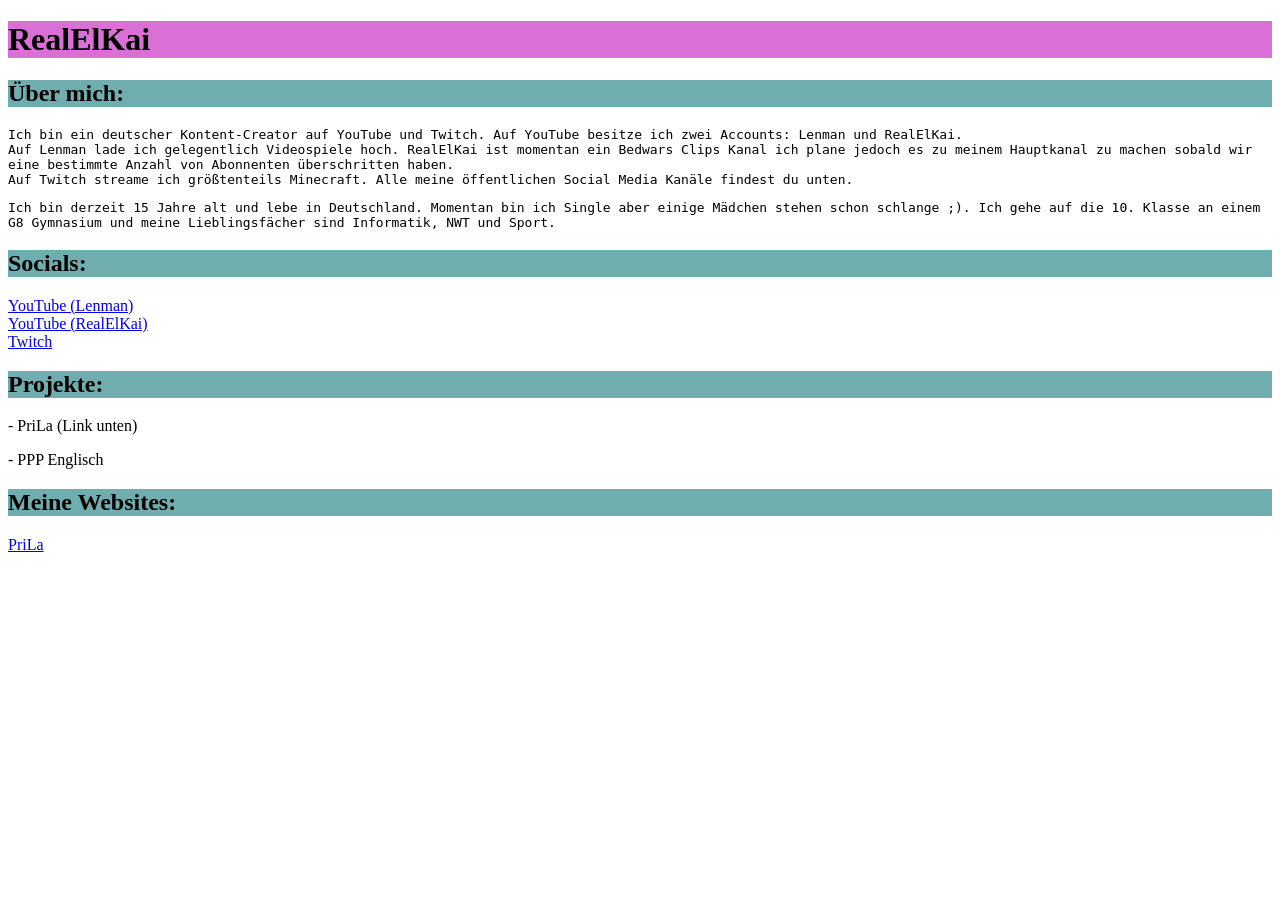
==== index.html @ 88266126 "Main zu index" ====
<!DOCTYPE html>
<html>

<head>
    <meta charset="UTF-8">
    <meta name="viewport" content="width=device-width, initial-scale=1.0">
    <meta name="description" content="Alles zu deinem Lieblings YouTuber!">
    <title>RealElKai</title>
</head>

<body>
    <h1 style="background-color:orchid">RealElKai</h1>

    <h2 style="background-color: rgb(111, 173, 175);">Über mich:</h2>
    <p style="font-family: monospace;">Ich bin ein deutscher Kontent-Creator auf YouTube und Twitch. Auf YouTube besitze ich zwei Accounts: Lenman und RealElKai. <br>Auf Lenman lade ich gelegentlich Videospiele hoch. RealElKai ist momentan ein Bedwars Clips Kanal ich plane jedoch es zu meinem Hauptkanal zu machen sobald wir eine bestimmte Anzahl von Abonnenten überschritten haben.<br>Auf Twitch streame ich größtenteils Minecraft. Alle meine öffentlichen Social Media Kanäle findest du unten.</p>
    <p style="font-family: monospace;">Ich bin derzeit 15 Jahre alt und lebe in Deutschland. Momentan bin ich Single aber einige Mädchen stehen schon schlange ;). Ich gehe auf die 10. Klasse an einem G8 Gymnasium und meine Lieblingsfächer sind Informatik, NWT und Sport.</p>

    <h2 style="background: rgb(111, 173, 175);">Socials:</h2>
    <a href="https://www.youtube.com/@LenmanYt" target="_blank">YouTube (Lenman)</a><br>
    <a href="https://www.youtube.com/@El_Kai01" target="_blank">YouTube (RealElKai)</a><br>
    <a href="https://www.twitch.tv/realelkai" target="_blank">Twitch</a><br>

    <h2 style="background: rgb(111, 173, 175);">Projekte:</h2>
    <p>- PriLa (Link unten)</p>
    <p>- PPP Englisch</p>

    <h2 style="background-color: rgb(111, 173, 175);">Meine Websites:</h2>
    <a href="./PriLa.html" target="_blank">PriLa</a>
</body>
</html>
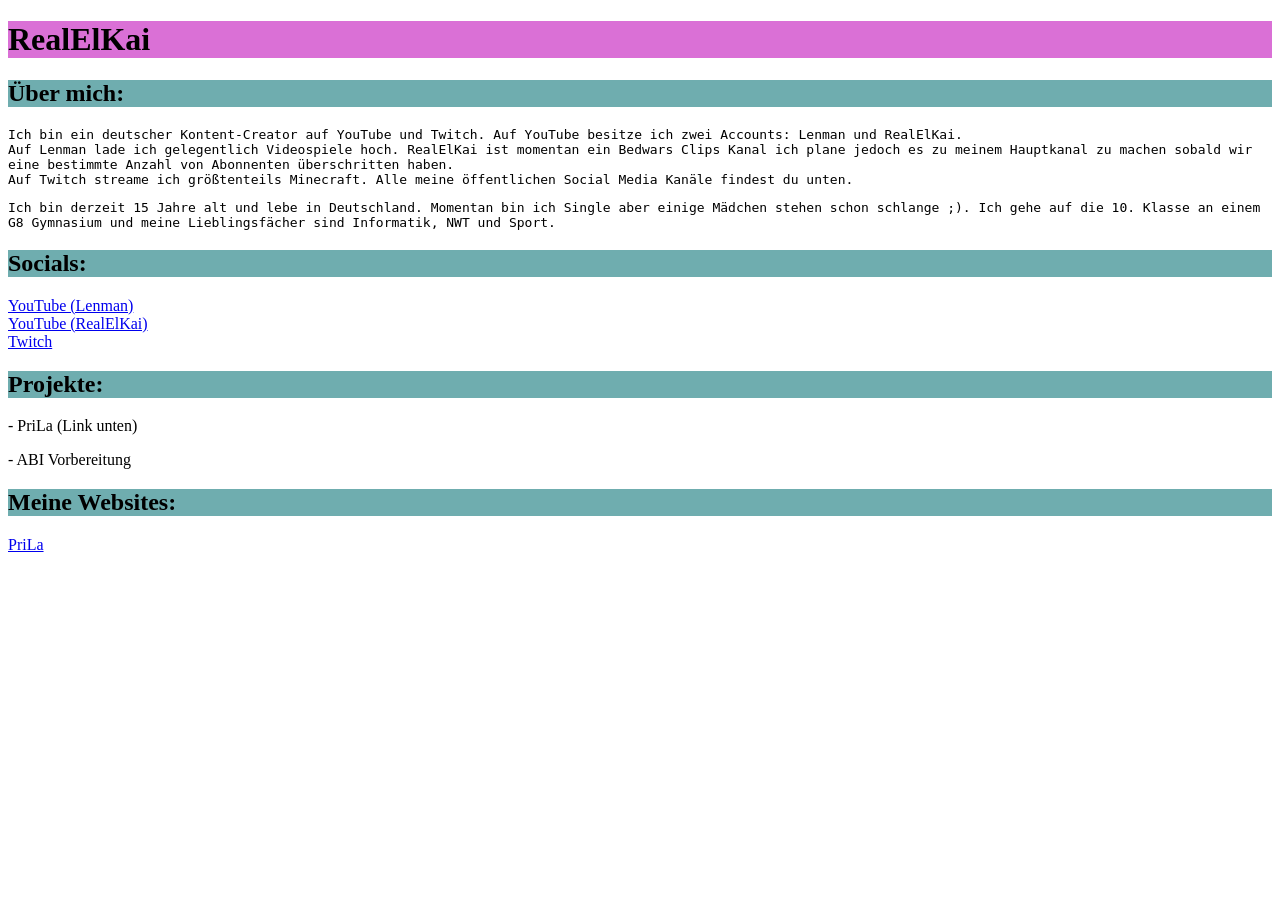
==== commit 3b992312: "Projekte überarbeitet" ====
--- a/index.html
+++ b/index.html
@@ -22,7 +22,7 @@
 
     <h2 style="background: rgb(111, 173, 175);">Projekte:</h2>
     <p>- PriLa (Link unten)</p>
-    <p>- PPP Englisch</p>
+    <p>- ABI Vorbereitung</p>
 
     <h2 style="background-color: rgb(111, 173, 175);">Meine Websites:</h2>
     <a href="./PriLa.html" target="_blank">PriLa</a>
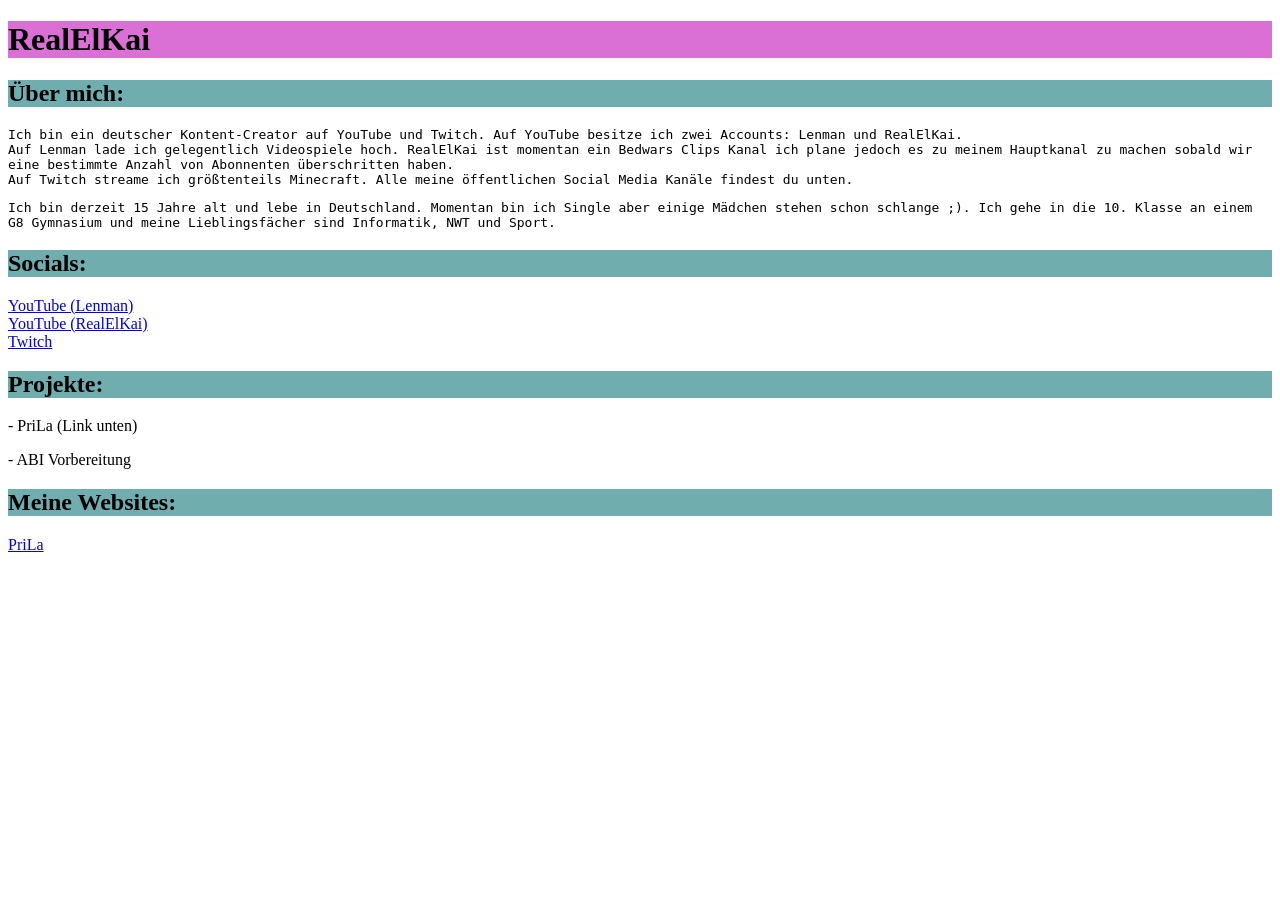
==== commit 0ad10b5b: "auf die 10. Klasse zu in die 10. Klasse" ====
--- a/index.html
+++ b/index.html
@@ -13,7 +13,7 @@
 
     <h2 style="background-color: rgb(111, 173, 175);">Über mich:</h2>
     <p style="font-family: monospace;">Ich bin ein deutscher Kontent-Creator auf YouTube und Twitch. Auf YouTube besitze ich zwei Accounts: Lenman und RealElKai. <br>Auf Lenman lade ich gelegentlich Videospiele hoch. RealElKai ist momentan ein Bedwars Clips Kanal ich plane jedoch es zu meinem Hauptkanal zu machen sobald wir eine bestimmte Anzahl von Abonnenten überschritten haben.<br>Auf Twitch streame ich größtenteils Minecraft. Alle meine öffentlichen Social Media Kanäle findest du unten.</p>
-    <p style="font-family: monospace;">Ich bin derzeit 15 Jahre alt und lebe in Deutschland. Momentan bin ich Single aber einige Mädchen stehen schon schlange ;). Ich gehe auf die 10. Klasse an einem G8 Gymnasium und meine Lieblingsfächer sind Informatik, NWT und Sport.</p>
+    <p style="font-family: monospace;">Ich bin derzeit 15 Jahre alt und lebe in Deutschland. Momentan bin ich Single aber einige Mädchen stehen schon schlange ;). Ich gehe in die 10. Klasse an einem G8 Gymnasium und meine Lieblingsfächer sind Informatik, NWT und Sport.</p>
 
     <h2 style="background: rgb(111, 173, 175);">Socials:</h2>
     <a href="https://www.youtube.com/@LenmanYt" target="_blank">YouTube (Lenman)</a><br>
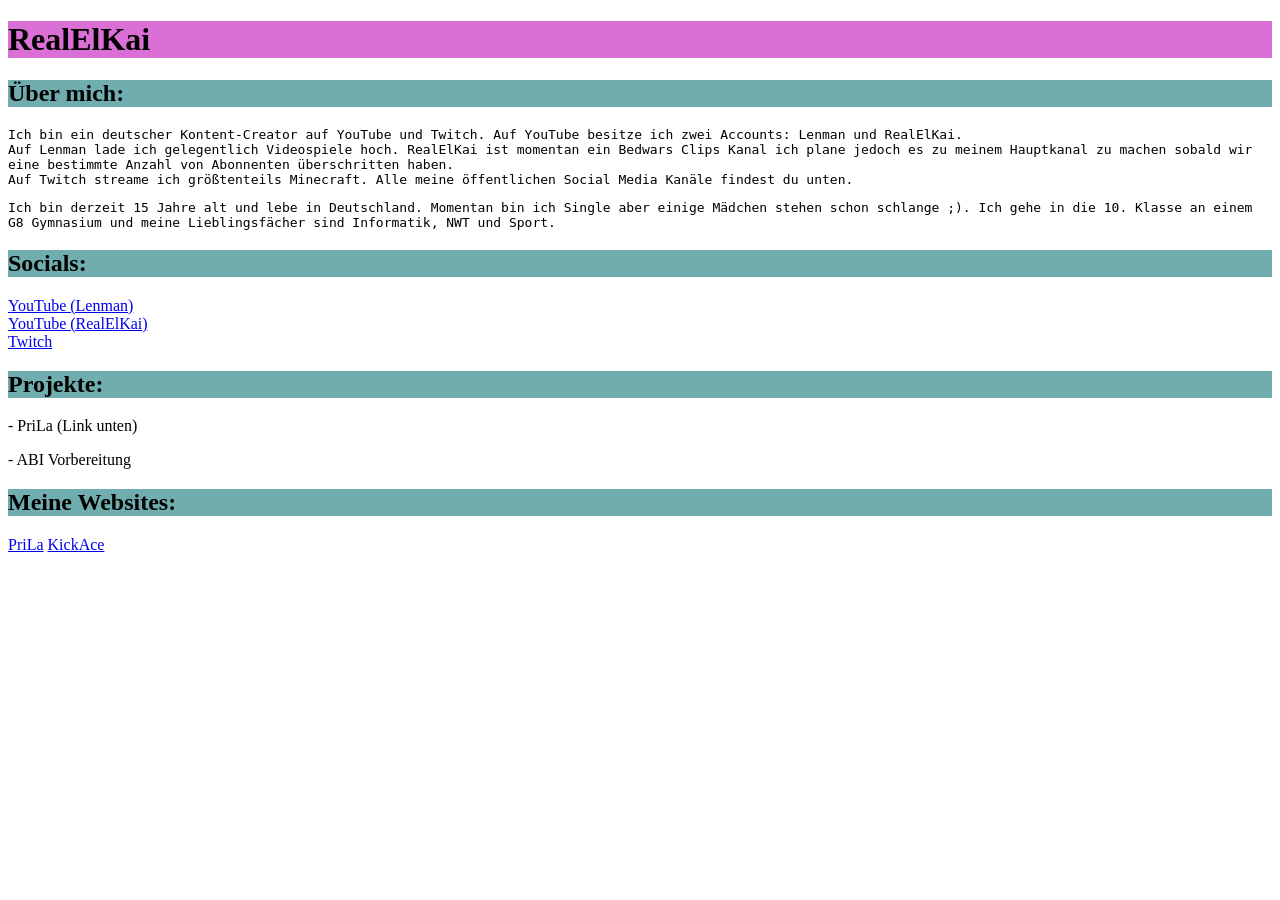
==== commit c12f9bc2: "Added KickAce Refferal and Website" ====
--- a/index.html
+++ b/index.html
@@ -26,5 +26,6 @@
 
     <h2 style="background-color: rgb(111, 173, 175);">Meine Websites:</h2>
     <a href="./PriLa.html" target="_blank">PriLa</a>
+    <a href="./Kickace.html" target="_blank">KickAce</a>
 </body>
 </html>
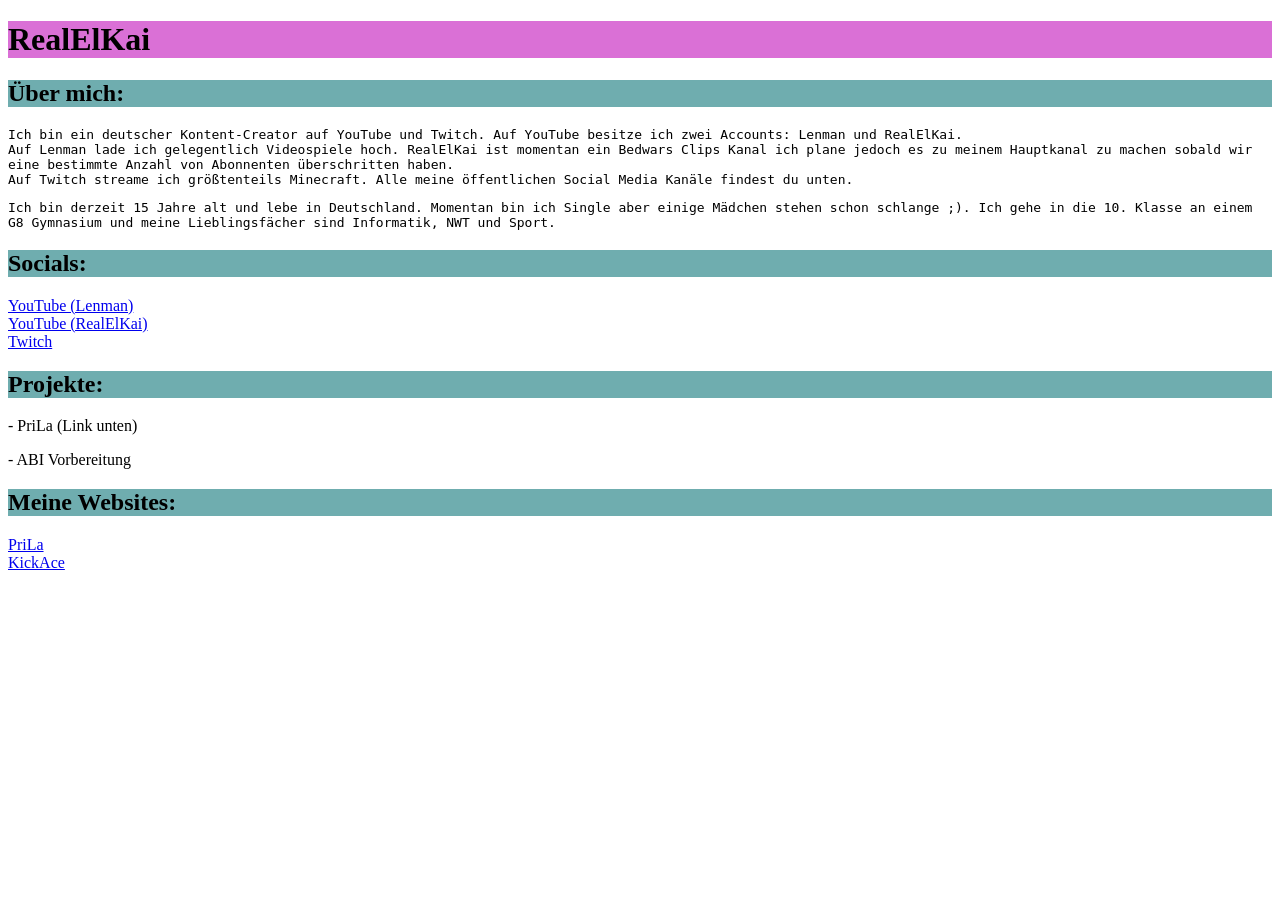
==== commit cb8a086d: "Zeile zwischen links" ====
--- a/index.html
+++ b/index.html
@@ -25,7 +25,7 @@
     <p>- ABI Vorbereitung</p>
 
     <h2 style="background-color: rgb(111, 173, 175);">Meine Websites:</h2>
-    <a href="./PriLa.html" target="_blank">PriLa</a>
+    <a href="prila.base44.app" target="_blank">PriLa</a><br>
     <a href="./Kickace.html" target="_blank">KickAce</a>
 </body>
 </html>
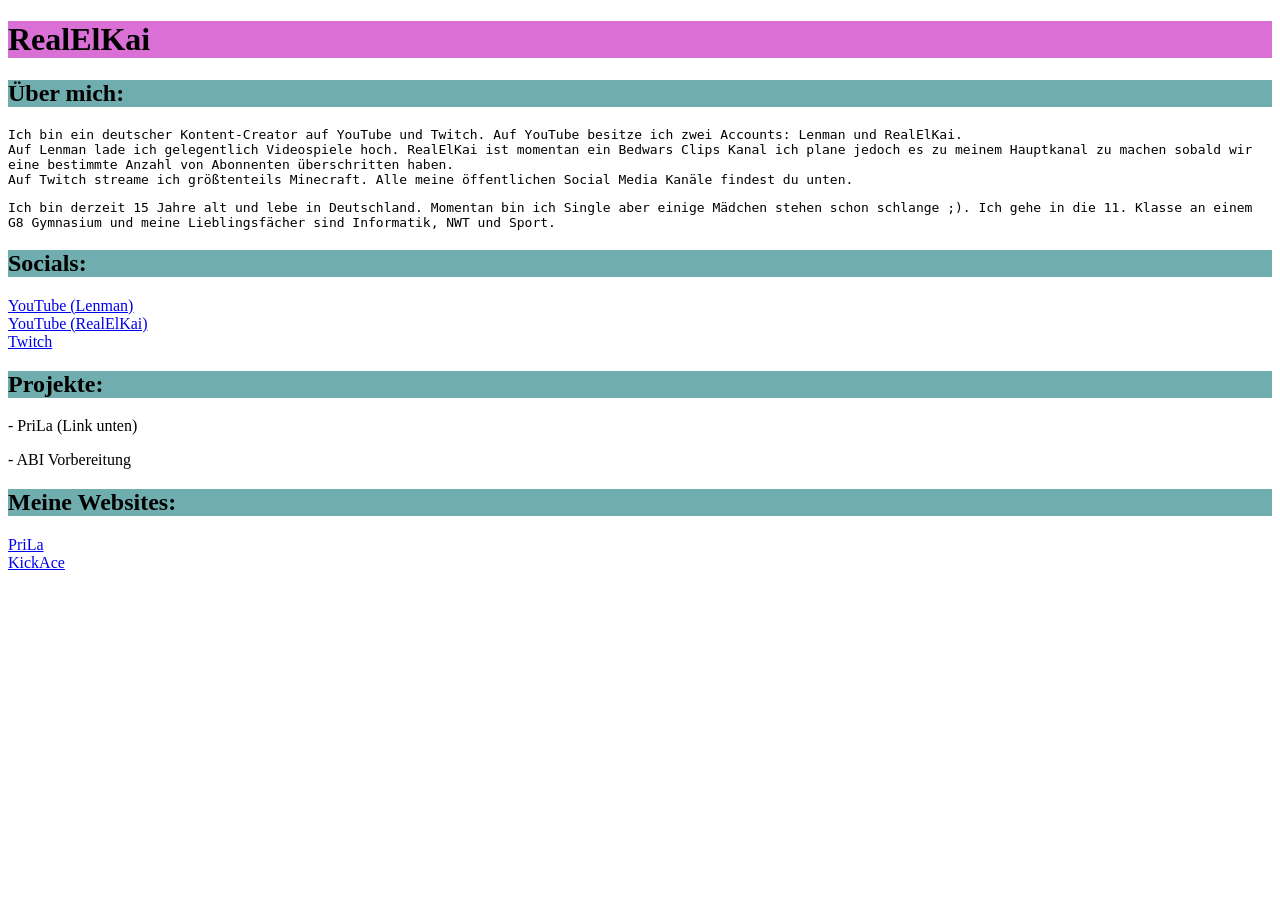
==== commit 2203fb16: "small changes" ====
--- a/index.html
+++ b/index.html
@@ -13,7 +13,7 @@
 
     <h2 style="background-color: rgb(111, 173, 175);">Über mich:</h2>
     <p style="font-family: monospace;">Ich bin ein deutscher Kontent-Creator auf YouTube und Twitch. Auf YouTube besitze ich zwei Accounts: Lenman und RealElKai. <br>Auf Lenman lade ich gelegentlich Videospiele hoch. RealElKai ist momentan ein Bedwars Clips Kanal ich plane jedoch es zu meinem Hauptkanal zu machen sobald wir eine bestimmte Anzahl von Abonnenten überschritten haben.<br>Auf Twitch streame ich größtenteils Minecraft. Alle meine öffentlichen Social Media Kanäle findest du unten.</p>
-    <p style="font-family: monospace;">Ich bin derzeit 15 Jahre alt und lebe in Deutschland. Momentan bin ich Single aber einige Mädchen stehen schon schlange ;). Ich gehe in die 10. Klasse an einem G8 Gymnasium und meine Lieblingsfächer sind Informatik, NWT und Sport.</p>
+    <p style="font-family: monospace;">Ich bin derzeit 15 Jahre alt und lebe in Deutschland. Momentan bin ich Single aber einige Mädchen stehen schon schlange ;). Ich gehe in die 11. Klasse an einem G8 Gymnasium und meine Lieblingsfächer sind Informatik, NWT und Sport.</p>
 
     <h2 style="background: rgb(111, 173, 175);">Socials:</h2>
     <a href="https://www.youtube.com/@LenmanYt" target="_blank">YouTube (Lenman)</a><br>
@@ -25,7 +25,7 @@
     <p>- ABI Vorbereitung</p>
 
     <h2 style="background-color: rgb(111, 173, 175);">Meine Websites:</h2>
-    <a href="prila.base44.app" target="_blank">PriLa</a><br>
+    <a href="https://prila.base44.app" target="_blank">PriLa</a><br>
     <a href="./Kickace.html" target="_blank">KickAce</a>
 </body>
 </html>
